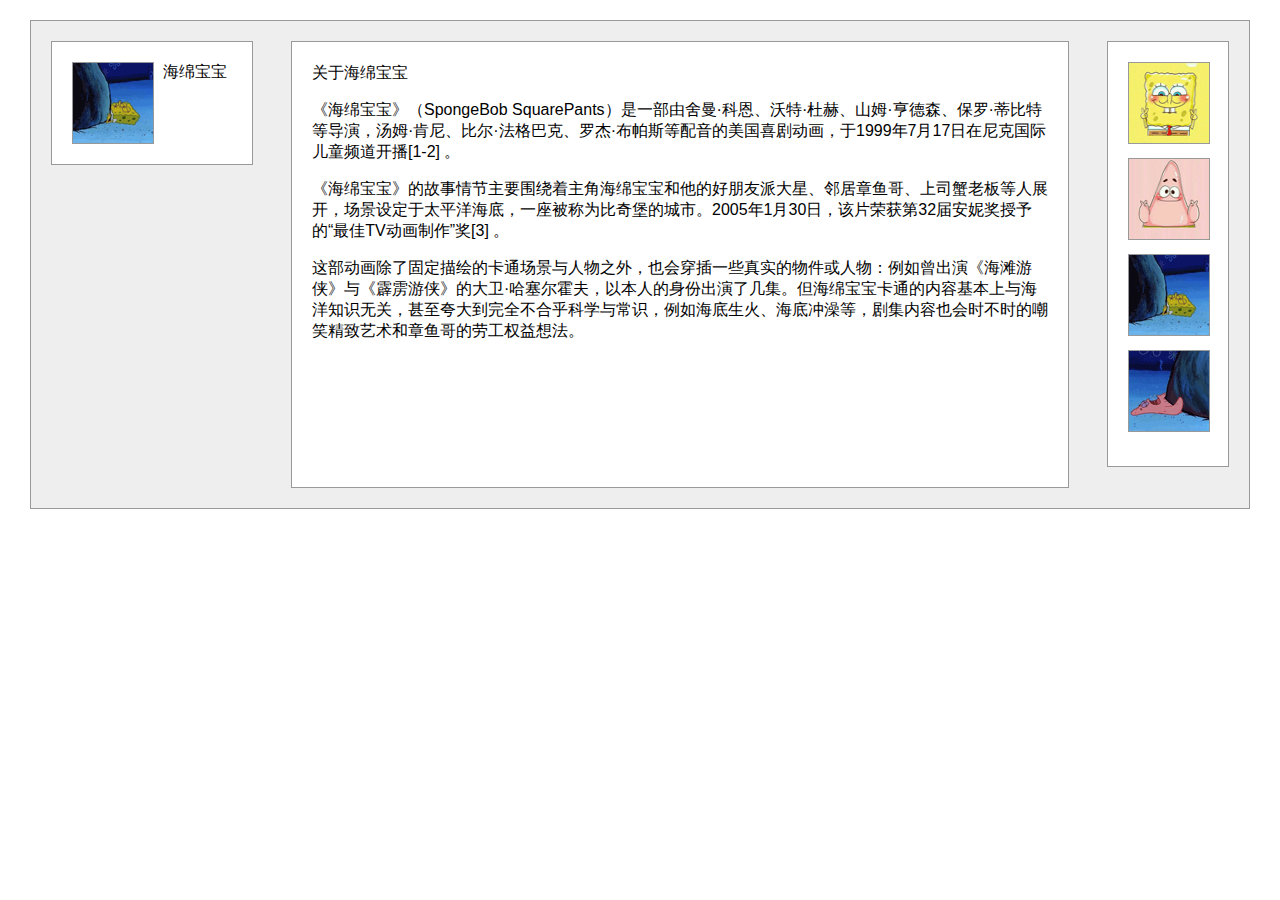
==== task03/float.html @ f1dd413c "task03完成" ====
<!DOCTYPE html>
<html lang="en">
<head>
	<meta charset="UTF-8">
	<title>Task03</title>
	<link rel="icon" type="image/x-icon" href="imgs/heart.ico">
	<style type="text/css">
		body {
			padding: 0;
			margin: 20px;
			font-family: sans-serif;
		}
		
		#container {
			width: 95%;
			margin-left: auto;
			margin-right: auto;
			padding: 20px;
			background: #eee;
			border: 1px solid #999;
		}

		/*下面关于左边的一小块*/

		#team {
			float: left;
			width: 160px;
			background: white;
			border: 1px solid #999;
			padding: 20px;
		}

		#team img {
			width: 80px;
			height: 80px;
			border: 1px solid #999
		}

		#team span {
			padding-left: 5px;
		}

		/*下面是有关于侧边栏*/
		aside {
			width: 80px;
			float: right;
			border: 1px solid #999;
			background: white;
			text-align: center;
			padding: 20px;
		}

		aside img {
			width: 80px;
			height: 80px;
			border: 1px solid #999;
			margin-bottom: 10px;
		}

		/*下面关于中间的部分*/
		#main {
			background: white;
			border: 1px solid #999;
			margin-left: 240px;
			margin-right: 160px;
			padding: 20px;
			padding-top: 5px;
		}


	</style>
</head>
<body>
	<div id="container">
		<aside>
				<img src="imgs/1-edit.png">
				<img src="imgs/2-edit.png">
				<img src="imgs/3-edit.png">
				<img src="imgs/4-edit.png">
		</aside>		

		<div id="team">
			<img src="imgs/3-edit.png" style="vertical-align: top;">
			<span>海绵宝宝</span>
		</div>


		<div id="main">
			<p>
				关于海绵宝宝
			</p>
			<p>
				《海绵宝宝》（SpongeBob SquarePants）是一部由舍曼·科恩、沃特·杜赫、山姆·亨德森、保罗·蒂比特等导演，汤姆·肯尼、比尔·法格巴克、罗杰·布帕斯等配音的美国喜剧动画，于1999年7月17日在尼克国际儿童频道开播[1-2]  。
			</p>
			<p>
				《海绵宝宝》的故事情节主要围绕着主角海绵宝宝和他的好朋友派大星、邻居章鱼哥、上司蟹老板等人展开，场景设定于太平洋海底，一座被称为比奇堡的城市。2005年1月30日，该片荣获第32届安妮奖授予的“最佳TV动画制作”奖[3]  。
			</p>
			<p>
				这部动画除了固定描绘的卡通场景与人物之外，也会穿插一些真实的物件或人物：例如曾出演《海滩游侠》与《霹雳游侠》的大卫·哈塞尔霍夫，以本人的身份出演了几集。但海绵宝宝卡通的内容基本上与海洋知识无关，甚至夸大到完全不合乎科学与常识，例如海底生火、海底冲澡等，剧集内容也会时不时的嘲笑精致艺术和章鱼哥的劳工权益想法。
			</p>
<!-- 			<p>
				海绵宝宝是方块形的黄色海绵，住在比基尼海滩（裤头村、比奇堡）的一个菠萝里，他的宠物是一只会“猫~猫~”叫的海蜗牛小蜗，海绵宝宝喜欢捕捉水母，职业是蟹堡王（The Krusty Krab）里的头号厨师。派大星和姗迪都是他的朋友。海绵宝宝总是能给平静的世界制造麻烦，虽然闹出一些笑话，不过他总能摆脱困境，然后又制造出新的麻烦
			</p> -->

			<div style="clear: both;"></div>
			
		</div>

	</div>
</body>
</html>
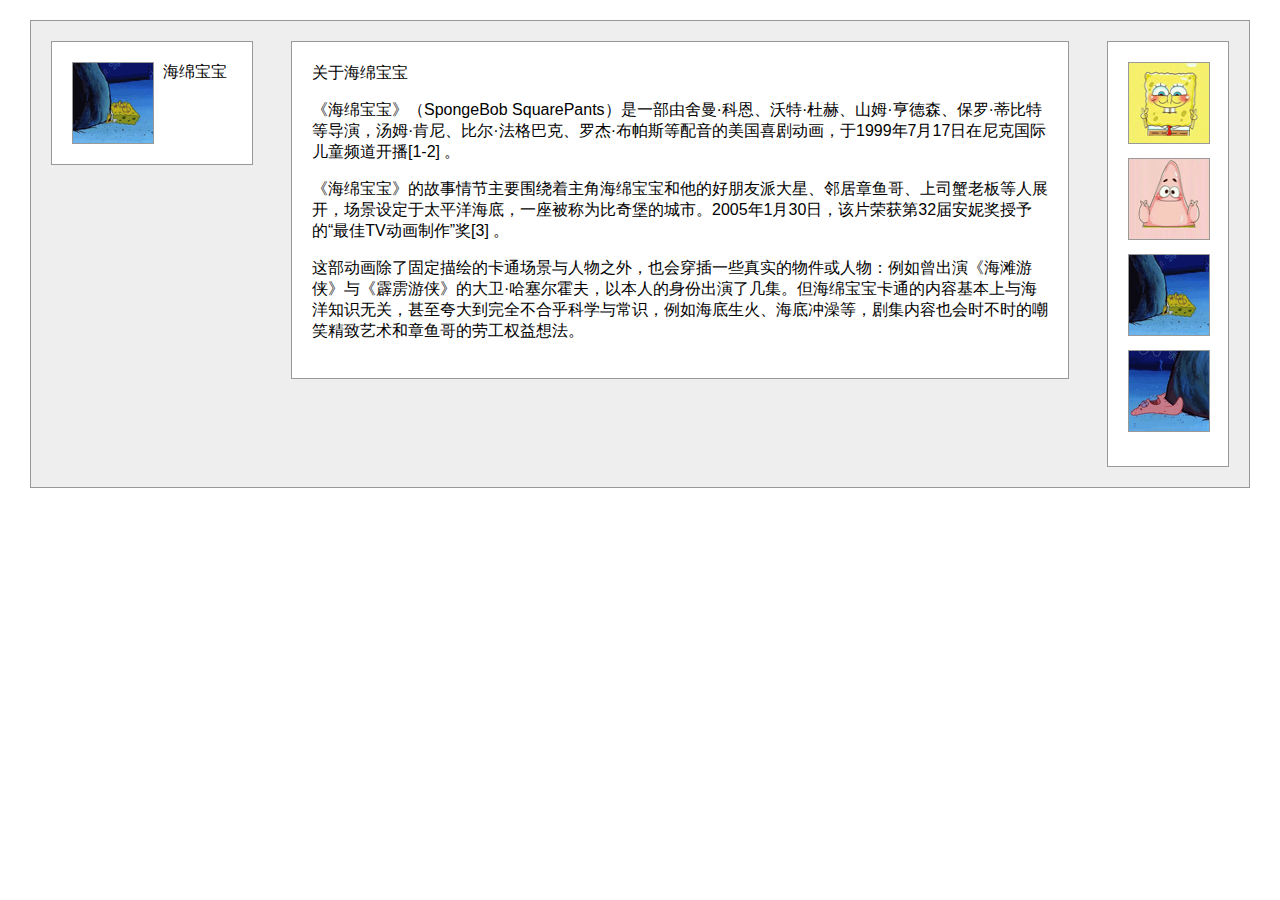
==== commit 362f5cf0: "task03的小修正" ====
--- a/task03/float.html
+++ b/task03/float.html
@@ -101,10 +101,10 @@
 <!-- 			<p>
 				海绵宝宝是方块形的黄色海绵，住在比基尼海滩（裤头村、比奇堡）的一个菠萝里，他的宠物是一只会“猫~猫~”叫的海蜗牛小蜗，海绵宝宝喜欢捕捉水母，职业是蟹堡王（The Krusty Krab）里的头号厨师。派大星和姗迪都是他的朋友。海绵宝宝总是能给平静的世界制造麻烦，虽然闹出一些笑话，不过他总能摆脱困境，然后又制造出新的麻烦
 			</p> -->
-
-			<div style="clear: both;"></div>
 			
 		</div>
+
+		<div style="clear: both;"></div>
 
 	</div>
 </body>
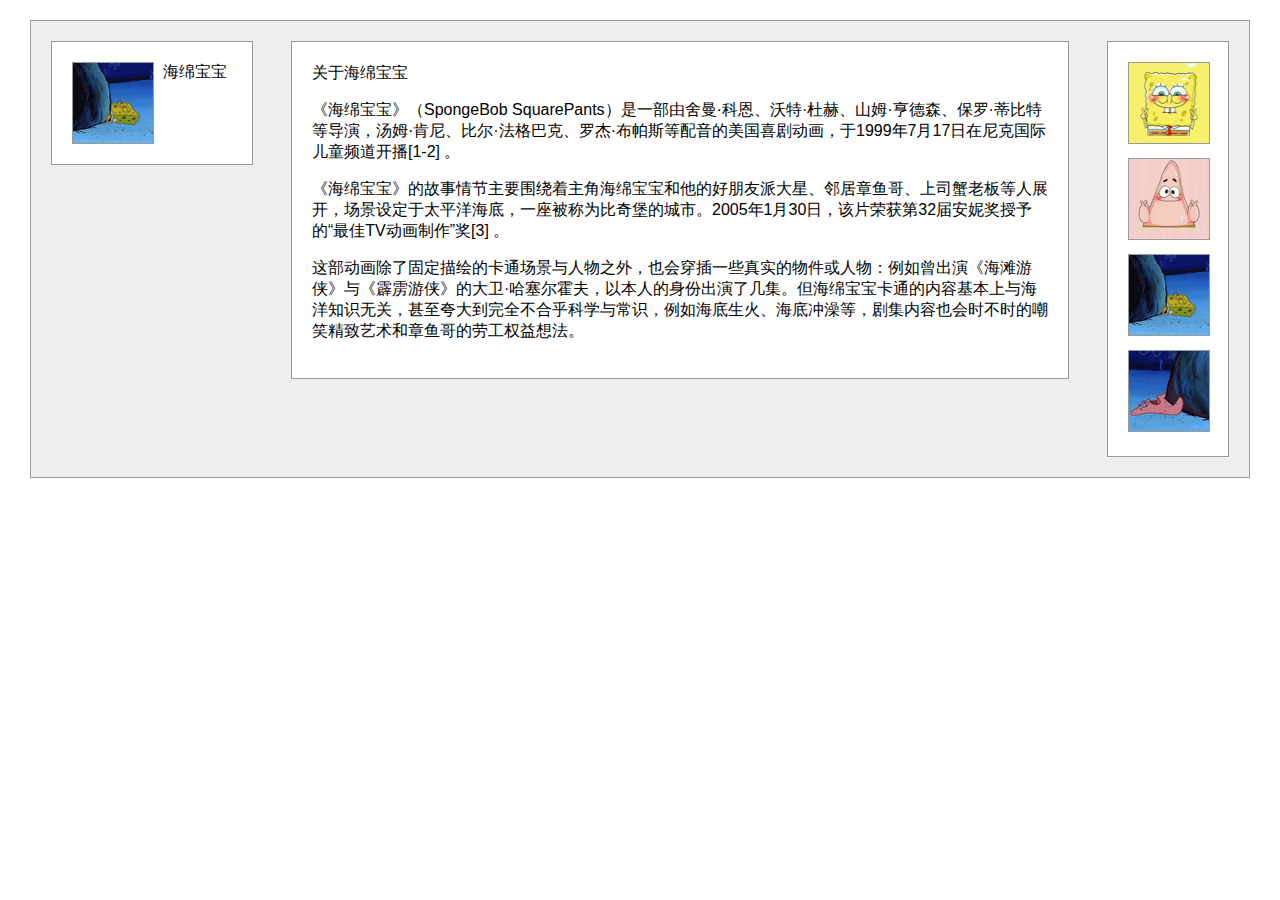
==== commit de1da24f: "task03之float" ====
--- a/task03/float.html
+++ b/task03/float.html
@@ -57,6 +57,10 @@
 			margin-bottom: 10px;
 		}
 
+		aside img[src="imgs/4-edit.png"] {
+			margin-bottom: 0;
+		}
+
 		/*下面关于中间的部分*/
 		#main {
 			background: white;
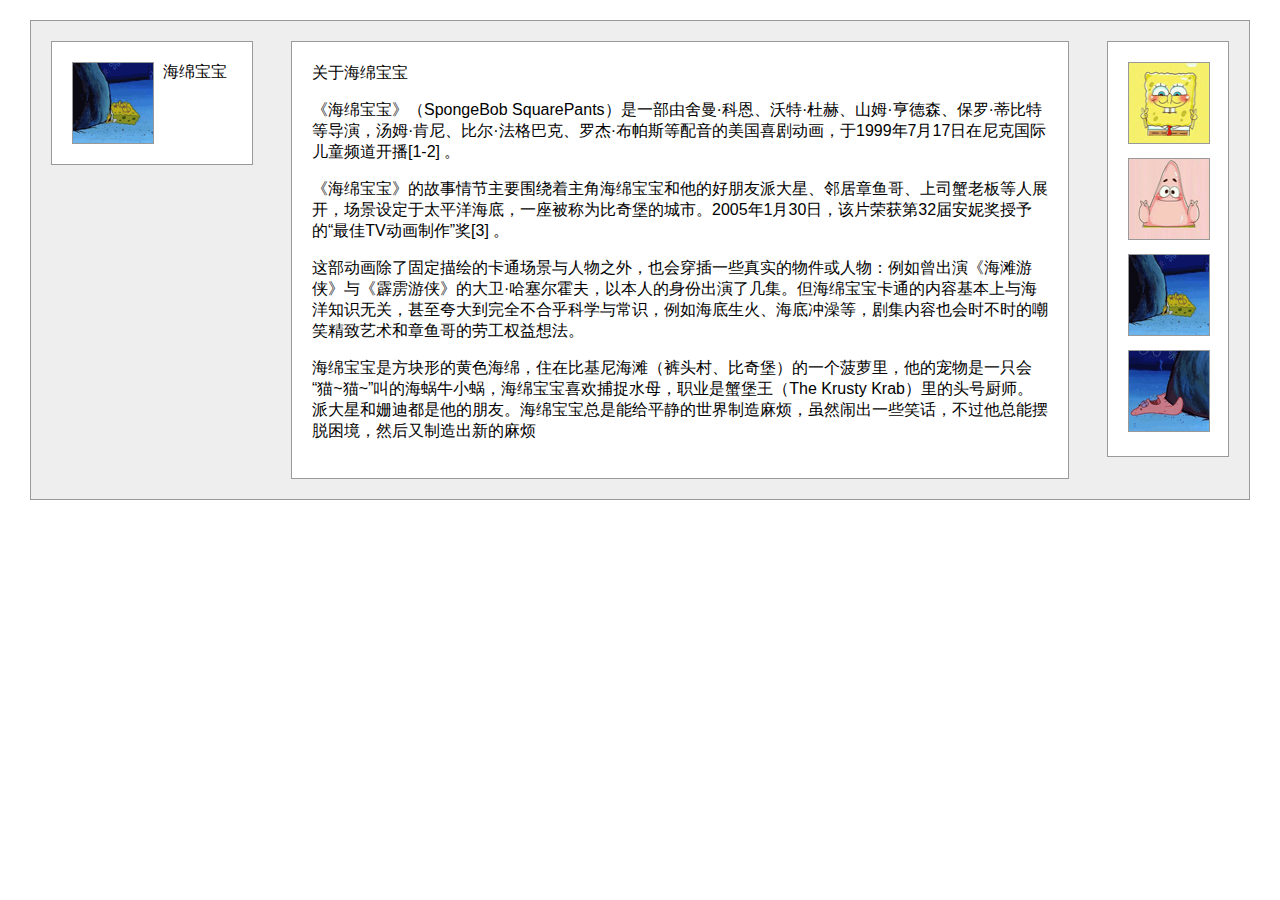
==== commit 111b432f: "task03" ====
--- a/task03/float.html
+++ b/task03/float.html
@@ -102,9 +102,9 @@
 			<p>
 				这部动画除了固定描绘的卡通场景与人物之外，也会穿插一些真实的物件或人物：例如曾出演《海滩游侠》与《霹雳游侠》的大卫·哈塞尔霍夫，以本人的身份出演了几集。但海绵宝宝卡通的内容基本上与海洋知识无关，甚至夸大到完全不合乎科学与常识，例如海底生火、海底冲澡等，剧集内容也会时不时的嘲笑精致艺术和章鱼哥的劳工权益想法。
 			</p>
-<!-- 			<p>
+			<p>
 				海绵宝宝是方块形的黄色海绵，住在比基尼海滩（裤头村、比奇堡）的一个菠萝里，他的宠物是一只会“猫~猫~”叫的海蜗牛小蜗，海绵宝宝喜欢捕捉水母，职业是蟹堡王（The Krusty Krab）里的头号厨师。派大星和姗迪都是他的朋友。海绵宝宝总是能给平静的世界制造麻烦，虽然闹出一些笑话，不过他总能摆脱困境，然后又制造出新的麻烦
-			</p> -->
+			</p>
 			
 		</div>
 
